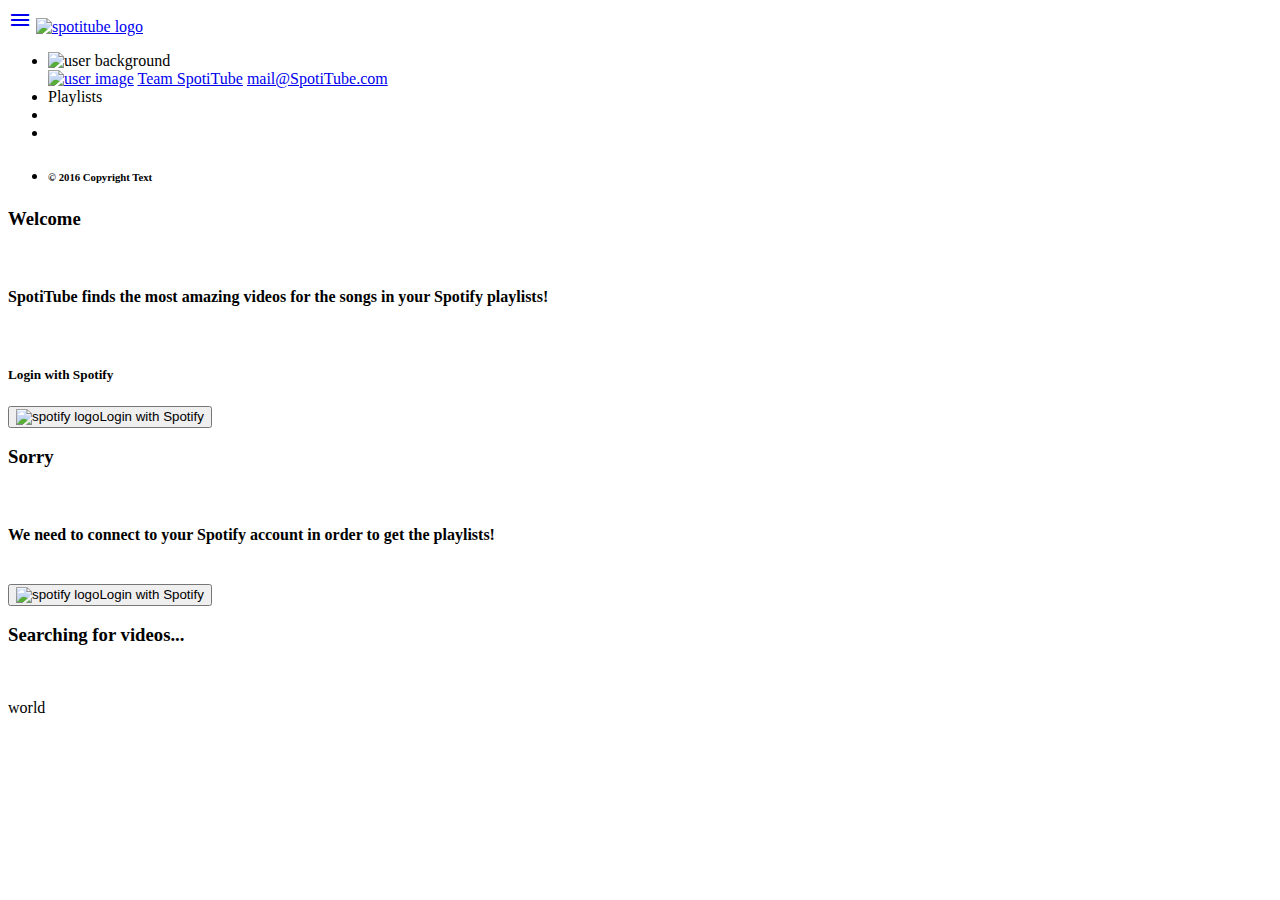
==== index.html @ d98f2ab4 "Update index.html" ====
<!DOCTYPE html>
<html>
<head>
	<title>SpotiTube</title>

	<!-- Compiled and minified CSS -->
	<link rel="stylesheet" href="https://cdnjs.cloudflare.com/ajax/libs/materialize/0.97.8/css/materialize.min.css">
	<link href="https://fonts.googleapis.com/icon?family=Material+Icons" rel="stylesheet">

	<script src="https://use.fontawesome.com/595210d248.js"></script>

	<!-- Custom CSS & reset -->
	<link rel="stylesheet" href="assets/css/reset.css">
	<link rel="stylesheet" href="assets/css/style.css">
</head>
<body>

	<div class="navbar-fixed">
		<nav class="extended-nav z-depth-3">
			<div class="nav-wrapper">
				<a href="#" data-activates="slide-out" class="button-collapse show-on-large"><i class="material-icons">menu</i></a>
				<a href="#!" class="brand-logo center">
					<img id="logo" src="assets/images/spotitube.png" alt="spotitube logo">
				</a>

		</nav>
	</div>
</div>

<div class="side-bar">
	   <ul id="slide-out" class="side-nav">
		<li>
	  	<div class="userView">
		  <div class="background">
			<img src="assets/images/subltebg.jpg" alt="user background">
		  </div>
		  <a class="disabled" href="#!user"><img id="userImg" class="circle" src="assets/images/defaultuser.jpg" alt="user image"></a>
		  <a class="disabled" href="#!name"><span id="userName" class="white-text name">Team SpotiTube</span></a>
		  <a class="disabled" href="#!email"><span id="userEmail" class="white-text email">mail@SpotiTube.com</span></a>
		</div>
		</li>
		<li><a class="subheader">Playlists</a></li>
		<li><div class="divider"></div></li>
		<li>
			<div class="playlist-area">
				<ul class="collection"></ul>
			</div>
		</li>
		<li>
			<footer class="sidenav-footer">
	          <div class="container">
	            <div class="row">
	              <div class="col s12 center-align">
	                <i class="fa fa-github fa-3x" aria-hidden="true"></i>
	               </div>	                
	            </div>
	          </div>
	          <div class="footer-copyright">
	            <div class="container">
	           
	           </div>
	          </div>
	          <div>
    <h6 class="center-align">© 2016 Copyright Text</h6>
  </div>
	        </footer>
		</li>
	  </ul>
	</div>

	<div id="modal1" class="modal">
	    <div class="modal-content valign-wrapper">
	    	<h3 class="valign center-align">Welcome</h3>
	    	<br>
	    	<h4 class="valign center-align">SpotiTube finds the most amazing videos for the songs in your Spotify playlists!</h4>
	    	<br>
	      	<h5 class="valign center-align">Login with Spotify</h5>
	      	<div id="spotify-login">
	      	<button class="modal-close waves-effect waves-green btn-flat login-button"><img src="assets/images/Spotify_Icon_RGB_Green.png" alt="spotify logo">Login with Spotify</button></div>
	    </div>
	  </div>

	<div id="modal2" class="modal">
	    <div class="modal-content valign-wrapper">
	    	<h3 class="valign center-align">Sorry</h3>
	    	<br>
	    	<h4 class="valign center-align">We need to connect to your Spotify account in order to get the playlists!</h4>
	    	<br>
	      	<div id="spotify-login">
	      	<button class="modal-close waves-effect waves-green btn-flat login-button"><img src="assets/images/Spotify_Icon_RGB_Green.png" alt="spotify logo">Login with Spotify</button></div>
	    </div>
	  </div>

	<div id="modal3" class="modal">		
		<div class="modal-content valign-wrapper">		
			<h3 class="valign center-align">Searching for videos...</h3>		
			<br>		
			<div class="progress">		
				<div class="determinate" style="width: 20%"></div>		
			</div>		
		</div>		
	</div>
	
	<div class="row content">
		<div class="col m6 spotify-wrapper grey darken-2">
		<center><div class="player"></div></center>
		</div>

		<div class="col m6 youtube-wrapper grey lighten-2">
			<p>world</p>
		</div>
	</div>

		


	<!-- JQuery link -->
	<script src='https://code.jquery.com/jquery-3.1.1.min.js' integrity="sha256-hVVnYaiADRTO2PzUGmuLJr8BLUSjGIZsDYGmIJLv2b8=" crossorigin='anonymous'></script>

	<!-- Compiled and minified JavaScript -->
	<script src="https://cdnjs.cloudflare.com/ajax/libs/materialize/0.97.8/js/materialize.min.js"></script>

	<!-- Custom JS & YouTube API Client -->
	<script src="https://apis.google.com/js/client.js?onload=googleApiClientReady"></script>
	<script src="assets/javascript/search.js"></script>
	<script src="assets/javascript/rank.js"></script>
	<script src="assets/javascript/app.js"></script>



</body>
</html>
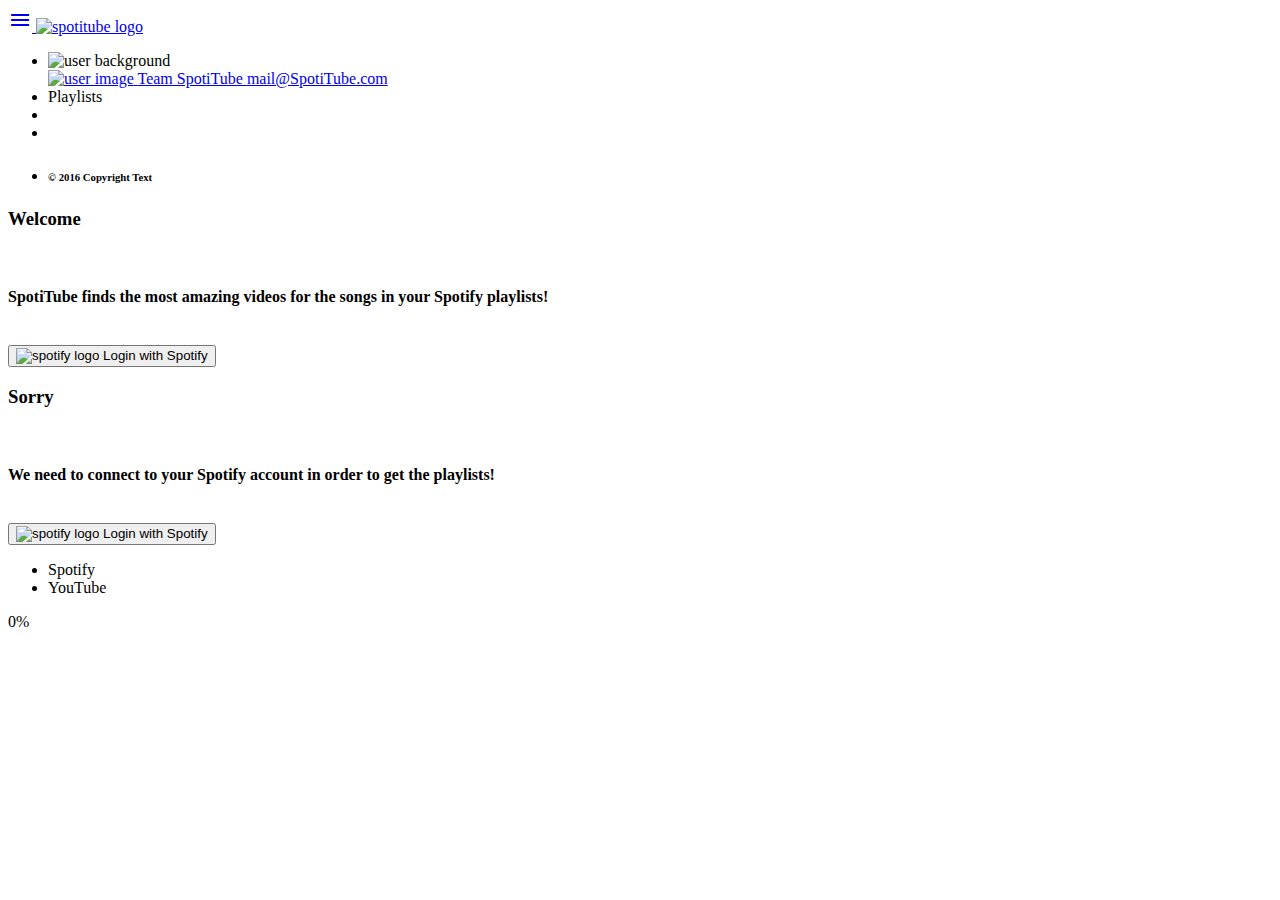
==== commit 4849b142: "renamed heroku site to project-spotitube.herokuapp.com" ====
--- a/index.html
+++ b/index.html
@@ -7,112 +7,164 @@
 	<link rel="stylesheet" href="https://cdnjs.cloudflare.com/ajax/libs/materialize/0.97.8/css/materialize.min.css">
 	<link href="https://fonts.googleapis.com/icon?family=Material+Icons" rel="stylesheet">
 
+	<!-- fontawesome source -->
 	<script src="https://use.fontawesome.com/595210d248.js"></script>
 
 	<!-- Custom CSS & reset -->
 	<link rel="stylesheet" href="assets/css/reset.css">
 	<link rel="stylesheet" href="assets/css/style.css">
+
 </head>
 <body>
 
 	<div class="navbar-fixed">
 		<nav class="extended-nav z-depth-3">
 			<div class="nav-wrapper">
-				<a href="#" data-activates="slide-out" class="button-collapse show-on-large"><i class="material-icons">menu</i></a>
-				<a href="#!" class="brand-logo center">
+				<a href="#" data-activates="slide-out" class="button-collapse show-on-large">
+					<i class="material-icons">menu</i>
+				</a>
+
+				<a href="https://project-spotitube.herokuapp.com/" class="brand-logo center">
 					<img id="logo" src="assets/images/spotitube.png" alt="spotitube logo">
 				</a>
-
+			</div>
 		</nav>
 	</div>
-</div>
 
-<div class="side-bar">
-	   <ul id="slide-out" class="side-nav">
-		<li>
-	  	<div class="userView">
-		  <div class="background">
-			<img src="assets/images/subltebg.jpg" alt="user background">
-		  </div>
-		  <a class="disabled" href="#!user"><img id="userImg" class="circle" src="assets/images/defaultuser.jpg" alt="user image"></a>
-		  <a class="disabled" href="#!name"><span id="userName" class="white-text name">Team SpotiTube</span></a>
-		  <a class="disabled" href="#!email"><span id="userEmail" class="white-text email">mail@SpotiTube.com</span></a>
-		</div>
-		</li>
-		<li><a class="subheader">Playlists</a></li>
-		<li><div class="divider"></div></li>
-		<li>
-			<div class="playlist-area">
-				<ul class="collection"></ul>
-			</div>
-		</li>
-		<li>
-			<footer class="sidenav-footer">
-	          <div class="container">
-	            <div class="row">
-	              <div class="col s12 center-align">
-	                <i class="fa fa-github fa-3x" aria-hidden="true"></i>
-	               </div>	                
-	            </div>
-	          </div>
-	          <div class="footer-copyright">
-	            <div class="container">
-	           
-	           </div>
-	          </div>
-	          <div>
-    <h6 class="center-align">© 2016 Copyright Text</h6>
-  </div>
-	        </footer>
-		</li>
-	  </ul>
+	<div class="side-bar">
+		<ul id="slide-out" class="side-nav">
+			<li>
+				<div class="userView">
+					<div class="background">
+						<img src="assets/images/subltebg.jpg" alt="user background">
+			  		</div>
+
+			  		<a class="disabled" href="#!user">
+			  			<img id="userImg" class="circle" src="assets/images/defaultuser.jpg" alt="user image">
+			  		</a>
+
+			  		<a class="disabled" href="#!name">
+			  			<span id="userName" class="white-text name">
+			  				Team SpotiTube
+			  			</span>
+			  		</a>
+
+			  		<a class="disabled" href="#!email">
+			  			<span id="userEmail" class="white-text email">
+			  				mail@SpotiTube.com
+			  			</span>
+			  		</a>
+				</div>
+			</li>
+
+			<li>
+				<a class="subheader">
+					Playlists
+				</a>
+			</li>
+
+			<li>
+				<div class="divider"></div>
+			</li>
+
+			<li>
+				<div class="playlist-area">
+					<ul class="collection"></ul>
+				</div>
+			</li>
+
+			<li>
+				<footer class="sidenav-footer">
+					<div class="container">
+						<div class="row">
+							<div class="col s12 center-align">
+								<a href="https://github.com/spotitube-team/SpotiTube"><i class="fa fa-github fa-3x" aria-hidden="true"></i></a>
+							</div>
+						</div>
+					</div>
+					<div class="footer-copyright">
+						<div class="container">
+							<h6 class="center-align">© 2016 Copyright Text</h6>
+						</div>
+					</div>
+				</footer>
+			</li>
+		</ul>
 	</div>
 
 	<div id="modal1" class="modal">
 	    <div class="modal-content valign-wrapper">
-	    	<h3 class="valign center-align">Welcome</h3>
+	    	<h3 class="valign center-align">
+	    		Welcome
+	    	</h3>
+
 	    	<br>
-	    	<h4 class="valign center-align">SpotiTube finds the most amazing videos for the songs in your Spotify playlists!</h4>
+
+	    	<h4 class="valign center-align">
+	    		SpotiTube finds the most amazing videos for the songs in your Spotify playlists!
+	    	</h4>
+
 	    	<br>
-	      	<h5 class="valign center-align">Login with Spotify</h5>
+
 	      	<div id="spotify-login">
-	      	<button class="modal-close waves-effect waves-green btn-flat login-button"><img src="assets/images/Spotify_Icon_RGB_Green.png" alt="spotify logo">Login with Spotify</button></div>
+		      	<button class="modal-close waves-effect waves-green btn-flat login-button">
+		      		<img src="assets/images/Spotify_Icon_RGB_Green.png" alt="spotify logo">
+		      		Login with Spotify
+		      	</button>
+	      	</div>
 	    </div>
-	  </div>
+	</div>
 
 	<div id="modal2" class="modal">
 	    <div class="modal-content valign-wrapper">
-	    	<h3 class="valign center-align">Sorry</h3>
+	    	<h3 class="valign center-align">
+	    		Sorry
+	    	</h3>
+
 	    	<br>
-	    	<h4 class="valign center-align">We need to connect to your Spotify account in order to get the playlists!</h4>
+
+	    	<h4 class="valign center-align">
+	    		We need to connect to your Spotify account in order to get the playlists!
+	    	</h4>
+
 	    	<br>
+
 	      	<div id="spotify-login">
-	      	<button class="modal-close waves-effect waves-green btn-flat login-button"><img src="assets/images/Spotify_Icon_RGB_Green.png" alt="spotify logo">Login with Spotify</button></div>
+	      		<button class="modal-close waves-effect waves-green btn-flat login-button">
+	      			<img src="assets/images/Spotify_Icon_RGB_Green.png" alt="spotify logo">
+	      			Login with Spotify
+	      		</button>
+	      	</div>
 	    </div>
-	  </div>
-
-	<div id="modal3" class="modal">		
-		<div class="modal-content valign-wrapper">		
-			<h3 class="valign center-align">Searching for videos...</h3>		
-			<br>		
-			<div class="progress">		
-				<div class="determinate" style="width: 20%"></div>		
-			</div>		
-		</div>		
 	</div>
 	
 	<div class="row content">
-		<div class="col m6 spotify-wrapper grey darken-2">
-		<center><div class="player"></div></center>
+
+		<div class="hide-on-med-and-up">
+			<ul class="tabs s12">
+				<li id="spot-tab" class="tab s6"><a>Spotify</a></li>
+				<li id="yt-tab" class="tab s6"><a>YouTube</a></li>
+			</ul>
 		</div>
 
-		<div class="col m6 youtube-wrapper grey lighten-2">
-			<p>world</p>
+		<div id="spot-side" class="col m6 spotify-wrapper grey darken-2">
+			<div class="player">
+ 				<div class="playlistTitle"></div>
+ 				<div class="songslist"></div>
+ 			</div>
+		</div>
+
+		<div id="yt-side" class="col m6 youtube-wrapper grey lighten-2">
+
+			<div id="loading"><span>0%</span></div>
+
+			<div class="yt-player-area video-container row">
+				<iframe id="yt-player" src="" frameborder="false" allowfullscreen></iframe>
+			</div>
+
+			<div class="yt-grid row"></div>
 		</div>
 	</div>
-
-		
-
 
 	<!-- JQuery link -->
 	<script src='https://code.jquery.com/jquery-3.1.1.min.js' integrity="sha256-hVVnYaiADRTO2PzUGmuLJr8BLUSjGIZsDYGmIJLv2b8=" crossorigin='anonymous'></script>
@@ -122,11 +174,8 @@
 
 	<!-- Custom JS & YouTube API Client -->
 	<script src="https://apis.google.com/js/client.js?onload=googleApiClientReady"></script>
+	<script src="assets/javascript/rank.js"></script>
 	<script src="assets/javascript/search.js"></script>
-	<script src="assets/javascript/rank.js"></script>
 	<script src="assets/javascript/app.js"></script>
-
-
-
 </body>
 </html>
